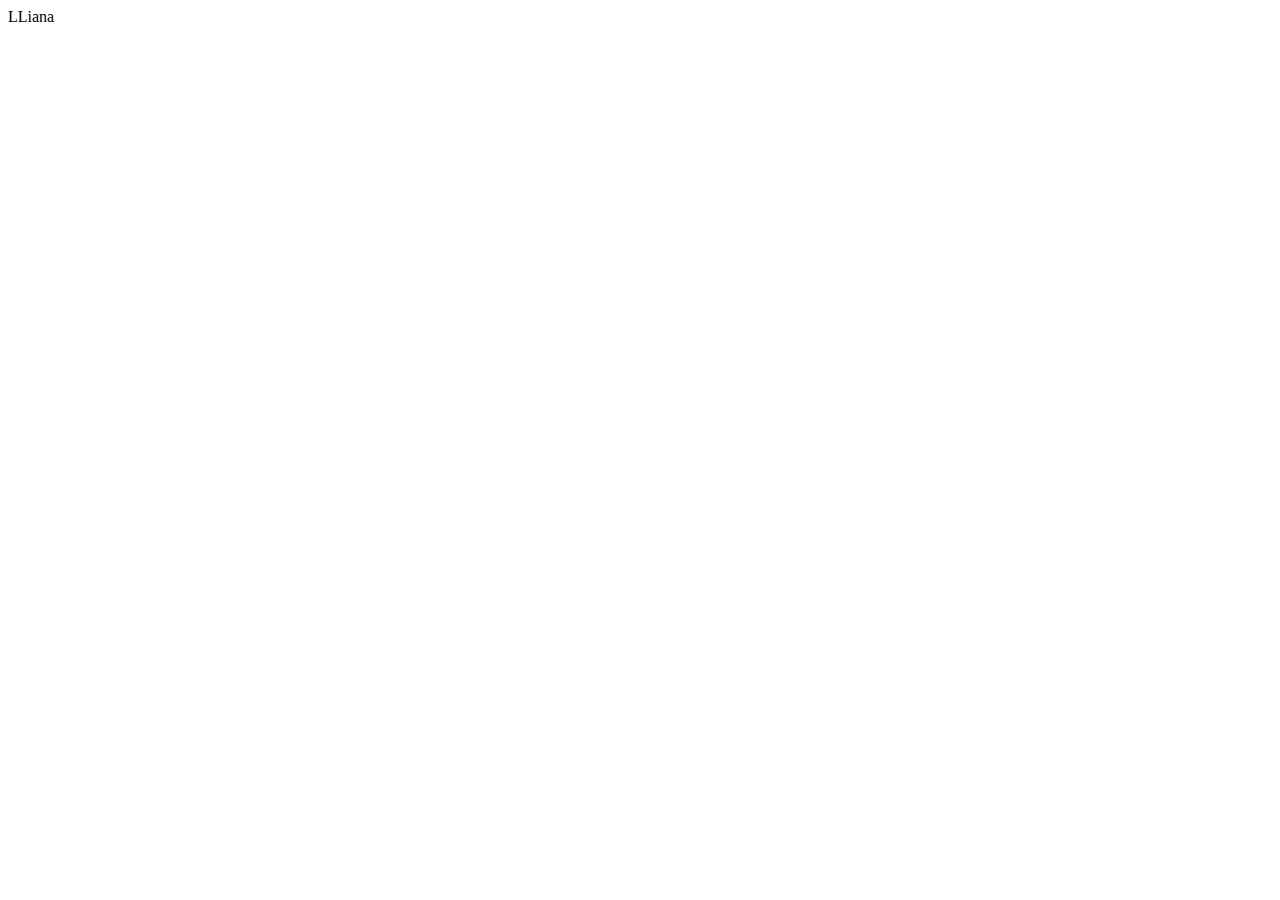
==== index.html @ b8fe0cd8 "Create index.html" ====
<!DOCTYPE html>
<html lang="en">
    <head>
        <title>LLIANA</title>
        <meta charset="UTF-8">
        <meta name="viewport" content="width=device-width, initial-scale=1">
        <meta name="description" content="LLiana" />
        <meta name="keywords" content="LLiana" />
        <meta name="author" content="LLiana" />
        <!--<link rel="shortcut icon" href="favicon.ico">		-->
        <link rel="shortcut icon" href="favicon.png" type="image/x-icon" />
        <link type="text/css" rel="stylesheet" href="./css/style.css" />
    </head>
    <body>
        <div class="container">
            <div class="main">
                <!--https://gist.github.com/matthewcrist/3701206-->
                <div class="center-div">
                    <!-- <object id="sp" type="image/svg+xml" data="./img/image_file.svg">LLiana</object> -->
                    LLiana
                </div>
            </div>
        </div>
    </body>
</html>
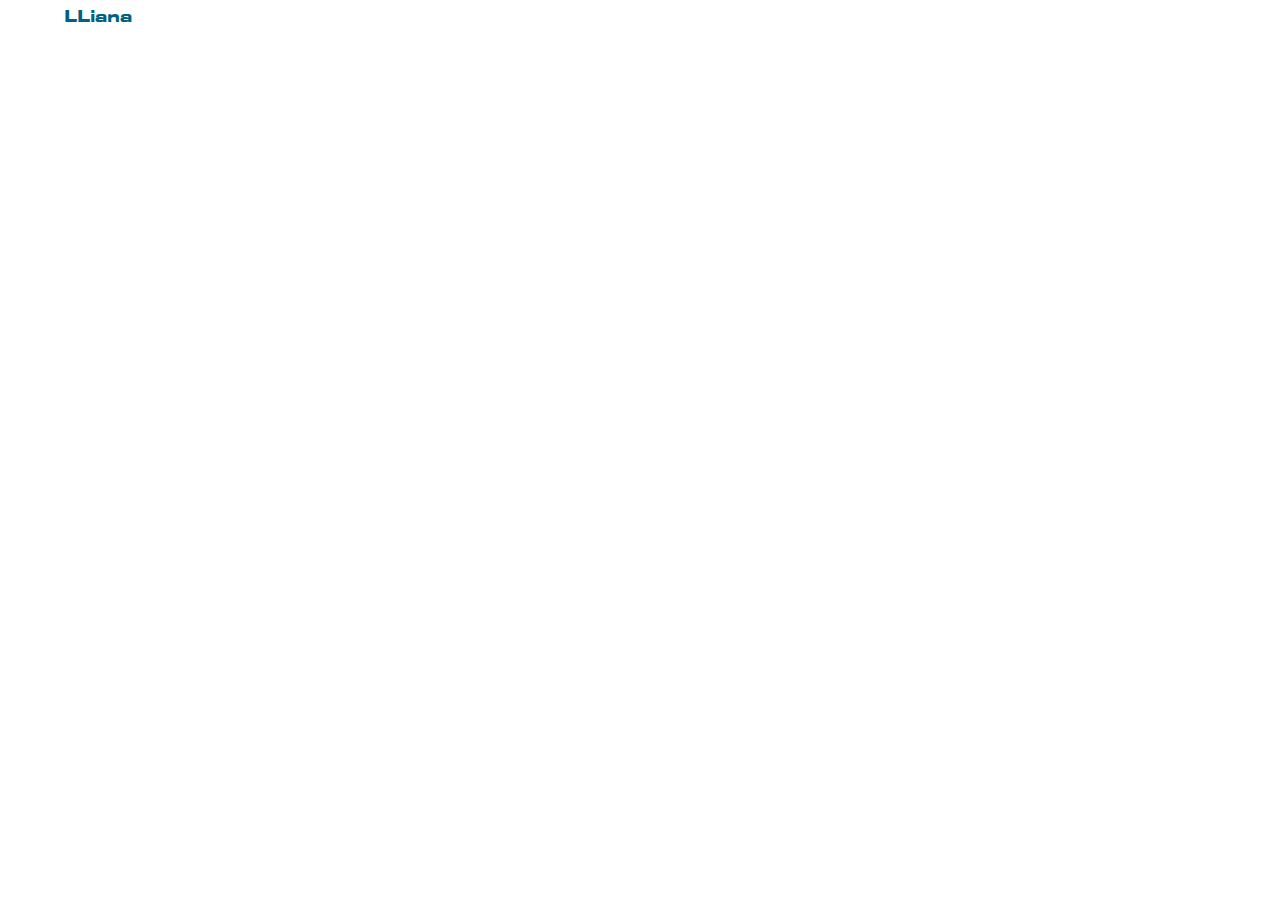
==== commit 676d9e3e: "Update index.html" ====
--- a/index.html
+++ b/index.html
@@ -17,7 +17,7 @@
                 <!--https://gist.github.com/matthewcrist/3701206-->
                 <div class="center-div">
                     <!-- <object id="sp" type="image/svg+xml" data="./img/image_file.svg">LLiana</object> -->
-                    LLiana
+                    <span>LLiana</span>
                 </div>
             </div>
         </div>
--- a/css/style.css
+++ b/css/style.css
@@ -0,0 +1,29 @@
+@font-face {
+    font-family: 'square721_bdex_btbold';
+    src: url('sqr721be-webfont.eot');
+    src: url('sqr721be-webfont.eot?#iefix') format('embedded-opentype'),
+         url('sqr721be-webfont.woff') format('woff'),
+         url('sqr721be-webfont.ttf') format('truetype'),
+         url('sqr721be-webfont.svg#square721_bdex_btbold') format('svg');
+    font-weight: normal;
+    font-style: normal;
+}
+
+body
+{
+    background-color: white;
+    color: #006280;
+    font-family: 'square721_bdex_btbold';
+}
+
+object, img, span {
+    max-height: 90%;
+    max-width: 90%;
+    position: absolute;
+    top: -8%;
+    bottom: 0;
+    left: 0;
+    right: 0;
+    margin: auto;
+    border: 0px solid rgb(255,255,255);
+}
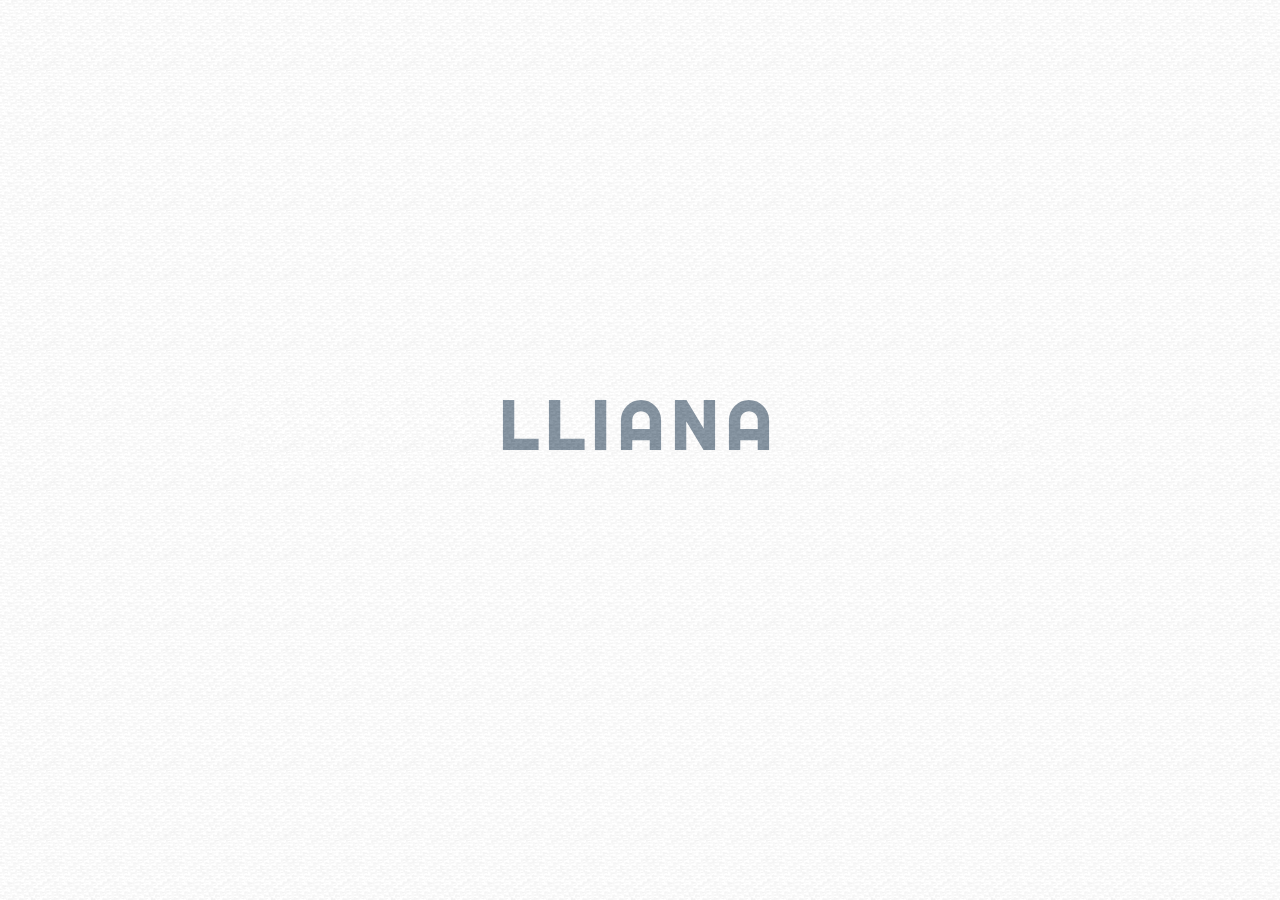
==== commit 09f96bcf: "Updates" ====
--- a/index.html
+++ b/index.html
@@ -1,25 +1,76 @@
 <!DOCTYPE html>
 <html lang="en">
     <head>
-        <title>LLIANA</title>
+        <title> LLIANA </title>
+        <!-- <link rel="shortcut icon" href="./favicon.png" type="image/x-icon" />
+        <link rel="shortcut icon" href="./favicon.ico" type="image/ico" /> -->
+
+<!-- BEGIN COPY FAVICON REFERENCING -->
+        <!-- Apple -->
+        <link rel="apple-touch-icon" sizes="57x57" href="./assets/favicon/apple-touch-icon-57x57.png?v=20171230195040">
+        <link rel="apple-touch-icon" sizes="60x60" href="./assets/favicon/apple-touch-icon-60x60.png?v=20171230195040">
+        <link rel="apple-touch-icon" sizes="72x72" href="./assets/favicon/apple-touch-icon-72x72.png?v=20171230195040">
+        <link rel="apple-touch-icon" sizes="76x76" href="./assets/favicon/apple-touch-icon-76x76.png?v=20171230195040">
+        <link rel="apple-touch-icon" sizes="114x114" href="./assets/favicon/apple-touch-icon-114x114.png?v=20171230195040">
+        <link rel="apple-touch-icon" sizes="120x120" href="./assets/favicon/apple-touch-icon-120x120.png?v=20171230195040">
+        <link rel="apple-touch-icon" sizes="144x144" href="./assets/favicon/apple-touch-icon-144x144.png?v=20171230195040">
+        <link rel="apple-touch-icon" sizes="152x152" href="./assets/favicon/apple-touch-icon-152x152.png?v=20171230195040">
+        <link rel="apple-touch-icon" sizes="180x180" href="./assets/favicon/apple-touch-icon-180x180.png?v=20171230195040">
+        <!-- Mobile -->
+        <link rel="icon" type="image/png" sizes="32x32" href="./assets/favicon/favicon-32x32.png?v=20171230195040">
+        <link rel="icon" type="image/png" sizes="96x96" href="./assets/favicon/favicon-96x96.png?v=20171230195040">
+        <link rel="icon" type="image/png" sizes="194x194" href="./assets/favicon/favicon-194x194.png?v=20171230195040">
+        <link rel="icon" type="image/png" sizes="16x16" href="./assets/favicon/favicon-16x16.png?v=20171230195040">
+        <!-- Chrome -->
+        <link rel="icon" type="image/png" sizes="192x192" href="./assets/favicon/android-chrome-192x192.png?v=20171230195040">
+        <link rel="manifest" href="./assets/favicon/manifest.json?v=20171230195040">
+        <!-- Safari -->
+        <link rel="mask-icon" href="./assets/favicon/safari-pinned-tab.svg?v=20171230195040" color="#5bbad5">
+        <!-- Generic -->
+        <link rel="shortcut icon" href="./assets/favicon/favicon.ico?v=20171230195040">
+
+        <meta name="application-name" content="LLIANA">
+        <meta name="apple-mobile-web-app-title" content="LLIANA">
+        <meta name="msapplication-TileColor" content="#da532c">
+        <meta name="msapplication-TileImage" content="./assets/favicon/mstile-144x144.png?v=20171230195040">
+        <meta name="msapplication-config" content="./assets/favicon/browserconfig.xml?v=20171230195040">
+        <meta name="theme-color" content="#ffffff">
+<!-- END COPY FAVICON REFERENCING -->
+
         <meta charset="UTF-8">
         <meta name="viewport" content="width=device-width, initial-scale=1">
-        <meta name="description" content="LLiana" />
-        <meta name="keywords" content="LLiana" />
-        <meta name="author" content="LLiana" />
-        <!--<link rel="shortcut icon" href="favicon.ico">		-->
-        <link rel="shortcut icon" href="favicon.png" type="image/x-icon" />
-        <link type="text/css" rel="stylesheet" href="./css/style.css" />
+        <meta name="description" content="LLIANA" />
+        <meta name="keywords" content="" />
+        <meta name="author" content="LLIANA" />
+        <meta name="robots" content="index, follow">
+        <meta property="og:site_name" content="LLIANA"/>
+        <meta property="og:url" content="http://www.lliana.com"/>
+        <meta property="og:title" content="LLIANA"/>
+        <meta property="og:description" content="LLIANA"/>
+        <meta property="og:image" content="http://www.lliana.com/favicon.ico"/>
+        <meta property="og:type" content="website"/>
+
+        <link href="https://fonts.googleapis.com/css?family=Montserrat|Montserrat+Alternates|Montserrat+Subrayada|Righteous" rel="stylesheet">
+        <!-- <link rel="stylesheet" href="./css/style.min.css" type="text/css" media="all" /> -->
+        <link rel="stylesheet" href="./css/style.css" type="text/css" media="all" />
+        <!-- <link rel="stylesheet" href="css/overlay2.css?v=1.0"> -->
+        <!--[if (gt IE 6)&(lt IE 9)]><link rel="stylesheet" href="./css/style.min.css" type="text/css" media="all" /><![endif]-->
+
     </head>
-    <body>
-        <div class="container">
-            <div class="main">
-                <!--https://gist.github.com/matthewcrist/3701206-->
-                <div class="center-div">
-                    <!-- <object id="sp" type="image/svg+xml" data="./img/image_file.svg">LLiana</object> -->
-                    <span>LLiana</span>
+    <body spellcheck="false">
+        <div id="horizon">
+            <div id="content">
+                <div class="bodytext">
+                    <span class="style18">
+                        <span class="style3">
+                            <div class="preview-overlay">
+                                LLIANA
+                            </div>
+                        </span>
+                    </span>
                 </div>
             </div>
         </div>
+
     </body>
-</html>
+</html>--- a/css/style.min.css
+++ b/css/style.min.css
@@ -0,0 +1 @@
+@charset "UTF-8";#footer,#horizon{text-align:center;display:block}#content,#footer,#horizon{position:absolute;visibility:visible}.headline,.style3,.style7,.style8{font-weight:700}body{font-family:Righteous,cursive;color:#fff;background:url(../images/pattern-overlay.png);margin:0}#horizon{color:#096;top:50%;left:0;width:100%;height:1px;overflow:visible}#content{margin-left:-400px;top:-68px;left:50%;width:800px;height:56px}.bodytext{font-size:14px}.headline{font-size:24px}#footer{font-size:11px;bottom:0;left:0;width:100%;height:20px}a:link,a:visited{color:#06f;text-decoration:none}a:hover{color:red;text-decoration:none}.captions{color:#fff;font-size:10px;line-height:14px;text-align:left}.style3{font-size:68px;letter-spacing:8px;color:#708090}.style7{font-size:18px;color:#666}.style8{font-size:16px}.style18{color:#3169B6}.preview-overlay{position:relative;display:block;background-color:#fff}.preview-overlay:before{position:absolute;content:"";top:0;left:0;width:100%;height:100%;background:url(../images/pattern-overlay.png);z-index:200}--- a/css/style.css
+++ b/css/style.css
@@ -1,29 +1,154 @@
-@font-face {
-    font-family: 'square721_bdex_btbold';
-    src: url('sqr721be-webfont.eot');
-    src: url('sqr721be-webfont.eot?#iefix') format('embedded-opentype'),
-         url('sqr721be-webfont.woff') format('woff'),
-         url('sqr721be-webfont.ttf') format('truetype'),
-         url('sqr721be-webfont.svg#square721_bdex_btbold') format('svg');
-    font-weight: normal;
-    font-style: normal;
-}
+        @charset "UTF-8";
+        
+        /* Main
+        --------------------------------------------------------------------------------------- */
 
-body
-{
-    background-color: white;
-    color: #006280;
-    font-family: 'square721_bdex_btbold';
-}
+        /* font-family: 'Montserrat', sans-serif;
+        font-family: 'Montserrat Alternates', sans-serif;
+        font-family: 'Montserrat Subrayada', sans-serif;
+        font-family: 'Righteous', cursive; */
 
-object, img, span {
-    max-height: 90%;
-    max-width: 90%;
-    position: absolute;
-    top: -8%;
-    bottom: 0;
-    left: 0;
-    right: 0;
-    margin: auto;
-    border: 0px solid rgb(255,255,255);
-}
+        body 
+            {
+            font-family: 'Righteous', cursive;
+            color: white;
+        /*    background-color: #003; */
+            /*background: url('../images/fruit_allsorts_pineapple_melon_grapes_orange_tangerine_kiwi_apples_basket_43780_1920x1080_blur.jpg'); */
+            /*background: url('../images/fruit_allsorts_pineapple_melon_grapes_orange_tangerine_kiwi_apples_basket_43780_1920x1080_blur_02.jpg'); */
+            /*background: url('../images/fruit_allsorts_pineapple_melon_grapes_orange_tangerine_kiwi_apples_basket_43780_1920x1080_blur_03.jpg'); */
+            background: url('../images/pattern-overlay.png') repeat;
+            margin: 0px
+            }
+        
+        #horizon
+            {
+            color: #009966;
+        /*    background-color: white;
+        */    text-align: center;
+            position: absolute;
+            top: 50%;
+            left: 0px;
+            width: 100%;
+            height: 1px;
+            overflow: visible;
+            visibility: visible;
+            display: block
+            }
+        
+        #content
+            {
+            /*font-family: Verdana, Geneva, Arial, sans-serif;*/
+        /*    background-color: #336699;
+        */    margin-left: -400px;
+            position: absolute;
+            /*top: -45px;*/
+            top: -68px;
+            left: 50%;
+            width: 800px;
+            height: 56px;
+            visibility: visible
+            }
+        
+        .bodytext 
+            {
+            font-size: 14px
+            }
+        
+        .headline 
+            {
+            /*font-family:Verdana, Arial, Helvetica, sans-serif;*/
+            font-weight: bold;
+            font-size: 24px
+            }
+        
+        #footer 
+            {
+            font-size: 11px;
+            /*font-family: Verdana, Geneva, Arial, sans-serif;*/
+            text-align: center;
+            position: absolute;
+            bottom: 0px;
+            left: 0px;
+            width: 100%;
+            height: 20px;
+            visibility: visible;
+            display: block
+            }
+        
+        a:link, a:visited 
+            {
+            color: #06f;
+            text-decoration: none
+            }
+        
+        a:hover 
+            {
+            color: red;
+            text-decoration: none
+            }
+        
+        .captions  
+            {
+            color: white;
+            font-size: 10px;
+            line-height: 14px;
+            /*font-family: Verdana, Geneva, Arial, sans-serif;*/
+            text-align: left
+            }
+        .style3 {
+            /*font-family: Verdana, Arial, Helvetica, sans-serif; */
+            font-size: 68px;
+            font-weight: bold; 
+            letter-spacing: 8px;
+            color: slategray;
+            }
+        .style7 {
+            font-weight: bold;
+            font-size: 18px;
+            color: #666666;
+        }
+        .style8 {font-weight: bold; font-size: 16px;}
+        .style18 {color: #3169B6}
+
+        .preview-overlay {
+            position: relative;
+            display: block;
+            background-color: #fff;
+        }
+        
+        .preview-overlay:before {
+            position: absolute;
+            content: "";
+            top: 0;
+            left: 0;
+            width: 100%;
+            height: 100%;
+            background: url("../images/pattern-overlay.png");
+            z-index: 200;
+        }
+
+        /*#caption1    
+            {
+            padding-left: 6px;
+            border-left: 1px dashed #66c;
+            position: absolute;
+            top: -80px;
+            left: -200px;
+            width: 250px;
+            height: 80px;
+            visibility: visible;
+            display: block
+            }*/
+        
+        /*#caption2    
+            {
+            padding-left: 6px;
+            border-left: 1px dashed #66c;
+            position: absolute;
+            top: 92px;
+            left: 125px;
+            width: 250px;
+            height: auto;
+            visibility: visible;
+            display: block
+            }*/
--- a/css/style.min.css
+++ b/css/style.min.css
@@ -0,0 +1 @@
+@charset "UTF-8";#footer,#horizon{text-align:center;display:block}#content,#footer,#horizon{position:absolute;visibility:visible}.headline,.style3,.style7,.style8{font-weight:700}body{font-family:Righteous,cursive;color:#fff;background:url(../images/pattern-overlay.png);margin:0}#horizon{color:#096;top:50%;left:0;width:100%;height:1px;overflow:visible}#content{margin-left:-400px;top:-68px;left:50%;width:800px;height:56px}.bodytext{font-size:14px}.headline{font-size:24px}#footer{font-size:11px;bottom:0;left:0;width:100%;height:20px}a:link,a:visited{color:#06f;text-decoration:none}a:hover{color:red;text-decoration:none}.captions{color:#fff;font-size:10px;line-height:14px;text-align:left}.style3{font-size:68px;letter-spacing:8px;color:#708090}.style7{font-size:18px;color:#666}.style8{font-size:16px}.style18{color:#3169B6}.preview-overlay{position:relative;display:block;background-color:#fff}.preview-overlay:before{position:absolute;content:"";top:0;left:0;width:100%;height:100%;background:url(../images/pattern-overlay.png);z-index:200}